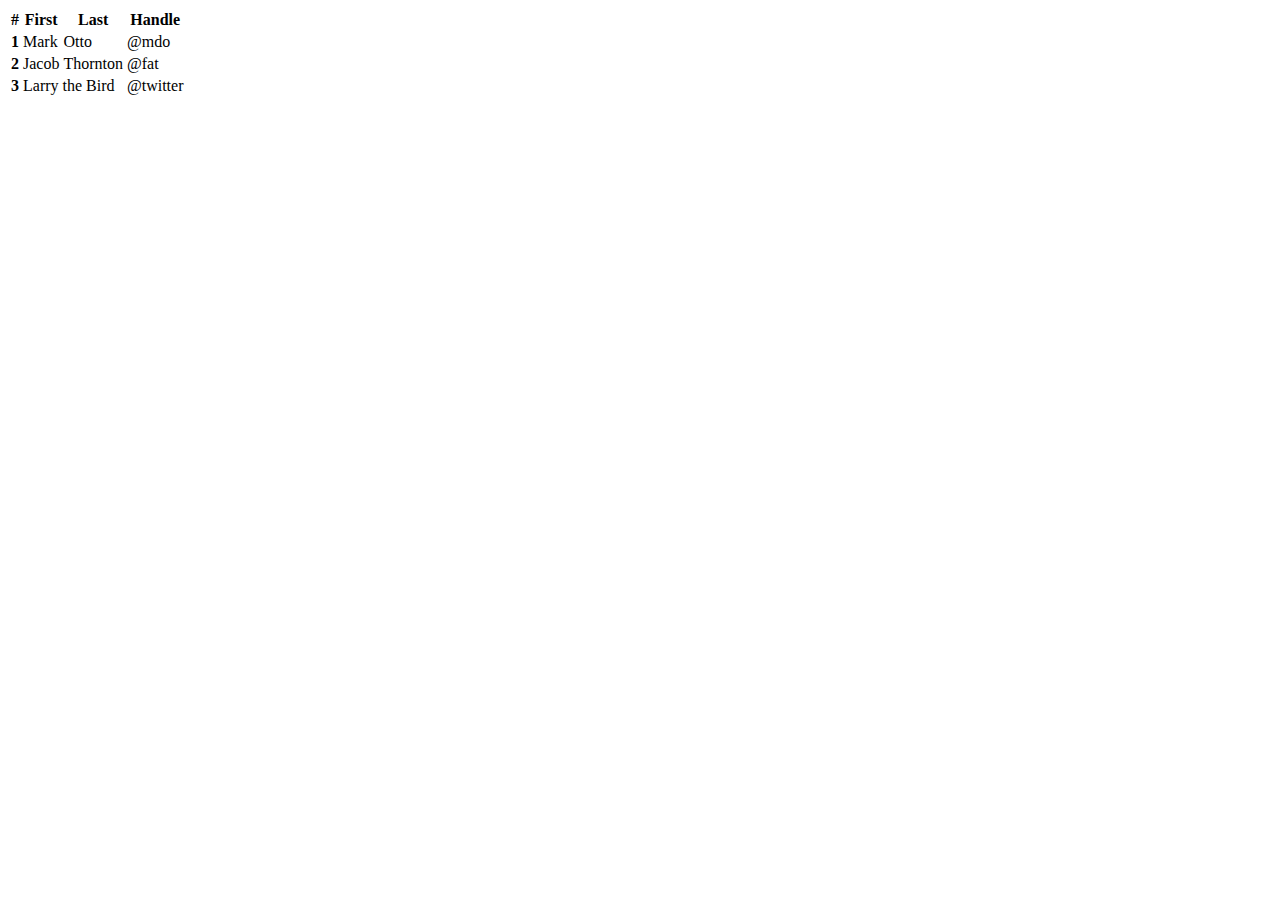
==== Chooser/chooser.html @ ae53da4e "Removed example class, implemented it in the shared folder with header files" ====
<!DOCTYPE html>

<html lang="en">
    <script src="../Shared/header.js" type="text/javascript"></script>    

    <body>
        <title>Chooser</title>
        <div class="container">
            
            <div class="row my-3">
                <div class="col-10 mx-auto">
                    <table class="table">
                        <thead>
                          <tr>
                            <th scope="col">#</th>
                            <th scope="col">First</th>
                            <th scope="col">Last</th>
                            <th scope="col">Handle</th>
                          </tr>
                        </thead>
                        <tbody>
                          <tr>
                            <th scope="row">1</th>
                            <td>Mark</td>
                            <td>Otto</td>
                            <td>@mdo</td>
                          </tr>
                          <tr>
                            <th scope="row">2</th>
                            <td>Jacob</td>
                            <td>Thornton</td>
                            <td>@fat</td>
                          </tr>
                          <tr>
                            <th scope="row">3</th>
                            <td colspan="2">Larry the Bird</td>
                            <td>@twitter</td>
                          </tr>
                        </tbody>
                      </table>
                </div>
            </div>

            <div class="row mt-3">
                <div class="col-10 mx-auto">
                    <label id="lblTest"></label>
                </div>
            </div>

        </div>
    </body>
</html>

<script type="text/javascript" src="chooser.js"></script>
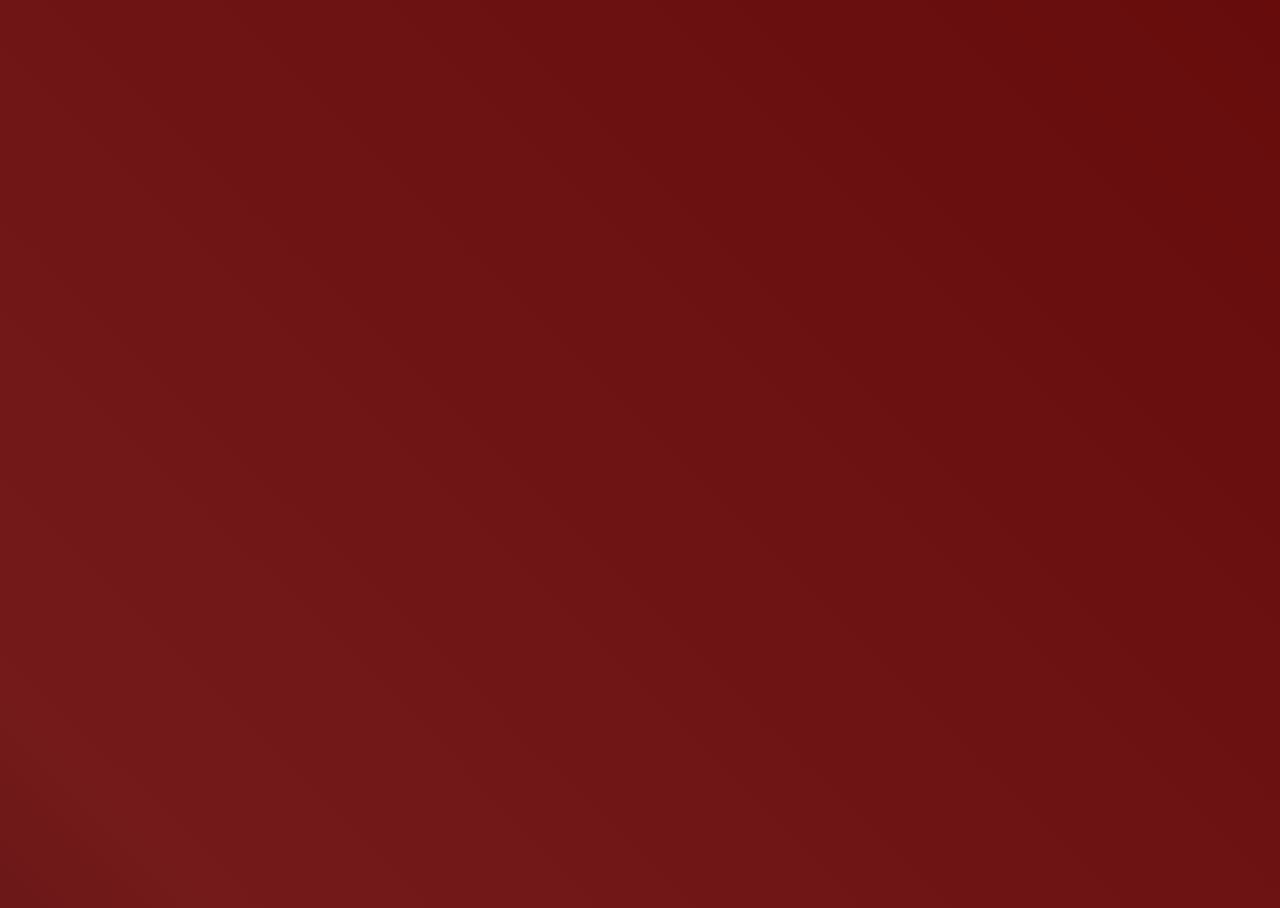
==== commit 97936e3c: "Testing touch event" ====
--- a/Chooser/chooser.html
+++ b/Chooser/chooser.html
@@ -1,53 +1,44 @@
 <!DOCTYPE html>
+
+<style>
+    html, body {
+        width: 100%;
+        height:100%;
+    }
+
+    body {
+        background: #000000;
+        background-size: 400% 400%;
+    }
+
+    body {
+        background: linear-gradient(45deg, #000000, #741a1a, #610505, #000000);
+        display: flex;
+        width: 100%;
+        height: 100%;
+        background-size: 400% 400%;
+        animation: gradient 25s ease infinite;
+    }
+
+    @keyframes gradient {
+        0% {
+            background-position: 0% 50%;
+        }
+        50% {
+            background-position: 100% 50%;
+        }
+        100% {
+            background-position: 0% 50%;
+        }
+    }
+</style>
 
 <html lang="en">
     <script src="../Shared/header.js" type="text/javascript"></script>    
 
-    <body>
+    <body id="_body">
         <title>Chooser</title>
-        <div class="container">
-            
-            <div class="row my-3">
-                <div class="col-10 mx-auto">
-                    <table class="table">
-                        <thead>
-                          <tr>
-                            <th scope="col">#</th>
-                            <th scope="col">First</th>
-                            <th scope="col">Last</th>
-                            <th scope="col">Handle</th>
-                          </tr>
-                        </thead>
-                        <tbody>
-                          <tr>
-                            <th scope="row">1</th>
-                            <td>Mark</td>
-                            <td>Otto</td>
-                            <td>@mdo</td>
-                          </tr>
-                          <tr>
-                            <th scope="row">2</th>
-                            <td>Jacob</td>
-                            <td>Thornton</td>
-                            <td>@fat</td>
-                          </tr>
-                          <tr>
-                            <th scope="row">3</th>
-                            <td colspan="2">Larry the Bird</td>
-                            <td>@twitter</td>
-                          </tr>
-                        </tbody>
-                      </table>
-                </div>
-            </div>
-
-            <div class="row mt-3">
-                <div class="col-10 mx-auto">
-                    <label id="lblTest"></label>
-                </div>
-            </div>
-
-        </div>
+        <label id="lblFeedback"></label>
     </body>
 </html>
 
